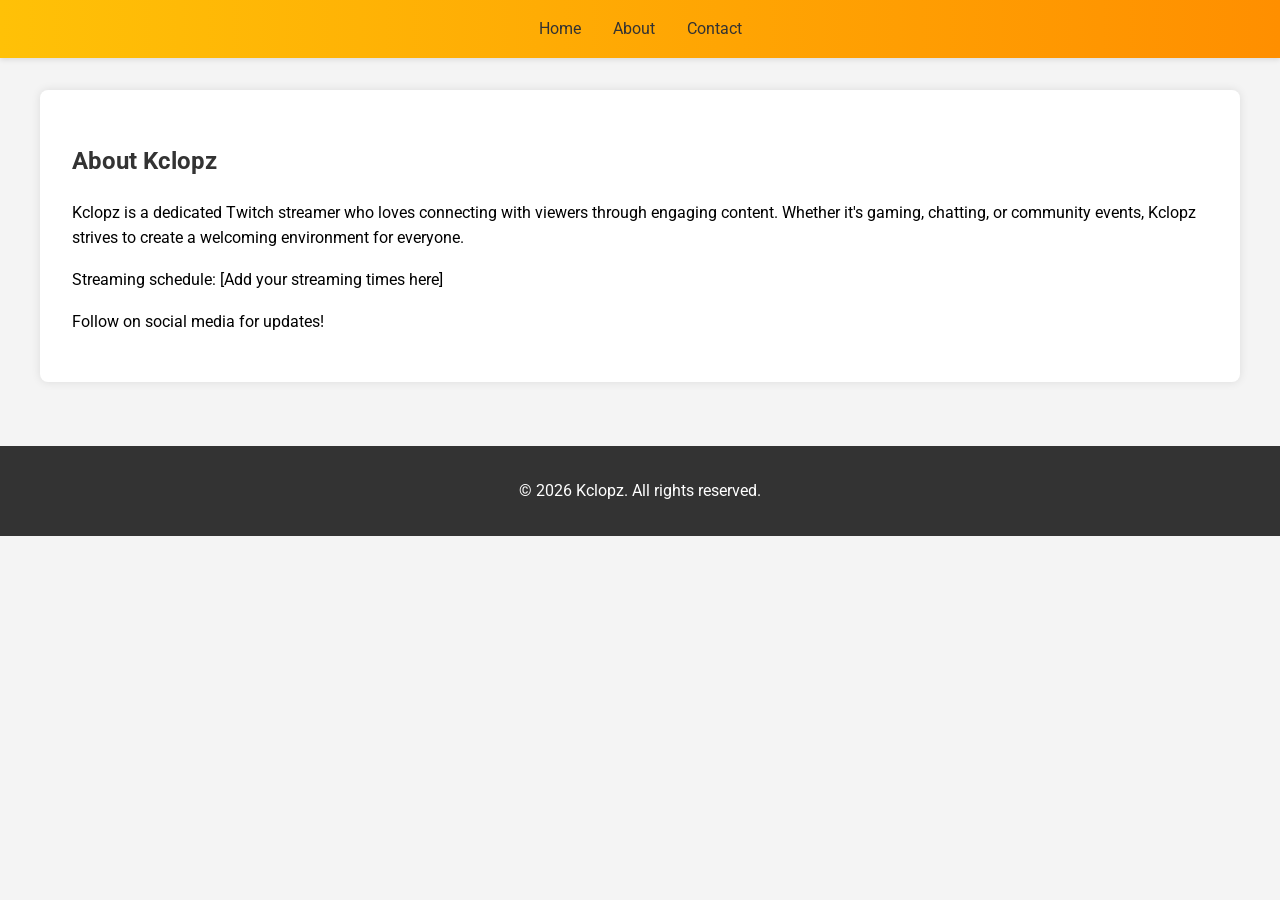
==== template/About.html @ 4d7360fb "Initial Push Small mock up of a website for my streams! Just front end consisting of HTML and CSS" ====
<!DOCTYPE html>
<html lang="en">
<head>
    <meta charset="UTF-8">
    <meta name="viewport" content="width=device-width, initial-scale=1.0">
    <title>About Kclopz</title>
    <link rel="stylesheet" href="styles/styles.css">
    <link href="https://fonts.googleapis.com/css2?family=Roboto:wght@400;700&display=swap" rel="stylesheet">
    <link rel="stylesheet" href="https://cdnjs.cloudflare.com/ajax/libs/font-awesome/6.0.0/css/all.min.css">
</head>
<body>
    <div class="main-body">
        <div class="navbar">
            <ul>
                <li><a href="index.html">Home</a></li>
                <li><a href="#">About</a></li>
                <li><a href="contact.html">Contact</a></li>
            </ul>
        </div>

        <main>
            <section class="about">
                <h1>About Kclopz</h1>
                <p>Kclopz is a dedicated Twitch streamer who loves connecting with viewers through engaging content. Whether it's gaming, chatting, or community events, Kclopz strives to create a welcoming environment for everyone.</p>
                <p>Streaming schedule: [Add your streaming times here]</p>
                <p>Follow on social media for updates!</p>
            </section>
        </main>

        <footer>
            <p>&copy; 2026 Kclopz. All rights reserved.</p>
        </footer>
    </div>
</body>
</html>
---- template/styles/styles.css ----
body {
    font-family: 'Roboto', Arial, sans-serif;
    margin: 0;
    padding: 0;
    background-color: #f4f4f4;
    line-height: 1.6;
}

.navbar {
    background: linear-gradient(90deg, #ffc107, #ff8f00);
    color: #333;
    padding: 1rem;
    position: sticky;
    top: 0;
    z-index: 100;
    box-shadow: 0 2px 5px rgba(0,0,0,0.1);
}

.navbar ul {
    list-style: none;
    display: flex;
    justify-content: center;
    margin: 0;
    padding: 0;
}

.navbar li {
    margin: 0 1rem;
}

.navbar a {
    color: #333;
    text-decoration: none;
    transition: all 0.3s ease;
}

.navbar a:hover {
    color: #fff;
    background-color: rgba(0,0,0,0.1);
    padding: 0.5rem;
    border-radius: 4px;
}

main {
    max-width: 1200px;
    margin: 0 auto;
    padding: 2rem;
}

.hero {
    text-align: center;
    background: linear-gradient(135deg, #ffeb3b, #ffc107);
    color: #333;
    padding: 4rem 2rem;
    border-radius: 8px;
    margin-bottom: 2rem;
    box-shadow: 0 4px 15px rgba(0,0,0,0.1);
}

.hero h1 {
    margin: 0 0 1rem 0;
}

.hero p {
    font-size: 1.2rem;
    margin-bottom: 2rem;
}

.twitch-link {
    background-color: #ffc107;
    color: #333;
    padding: 0.5rem 1rem;
    text-decoration: none;
    border-radius: 4px;
}

.twitch-link:hover {
    background-color: #ffb300;
}

.about-preview {
    background-color: white;
    padding: 2rem;
    border-radius: 8px;
    box-shadow: 0 0 10px rgba(0,0,0,0.1);
    margin-bottom: 2rem;
}

.about-preview h2 {
    color: #333;
}

.about-preview a {
    color: #ffeb3b;
    text-decoration: none;
}

.about-preview a:hover {
    text-decoration: underline;
}

.schedule {
    background-color: white;
    padding: 2rem;
    border-radius: 8px;
    box-shadow: 0 0 10px rgba(0,0,0,0.1);
    margin-bottom: 2rem;
}

.schedule h2 {
    color: #333;
}

.schedule ul {
    list-style: none;
    padding: 0;
}

.schedule li {
    padding: 0.5rem 0;
    border-bottom: 1px solid #eee;
}

.schedule li:last-child {
    border-bottom: none;
}

.about, .contact {
    background-color: white;
    padding: 2rem;
    border-radius: 8px;
    box-shadow: 0 0 10px rgba(0,0,0,0.1);
}

.about h1, .contact h1 {
    color: #333;
}

.contact ul {
    list-style: none;
    padding: 0;
}

.contact li {
    margin-bottom: 0.5rem;
}

.contact a {
    color: #ffeb3b;
    text-decoration: none;
}

.contact a:hover {
    text-decoration: underline;
}

footer {
    text-align: center;
    padding: 1rem;
    background-color: #333;
    color: white;
    margin-top: 2rem;
}

/* Responsive Design */
@media (max-width: 768px) {
    .navbar ul {
        flex-direction: column;
        align-items: center;
    }

    .navbar li {
        margin: 0.5rem 0;
    }

    .hero {
        padding: 2rem 1rem;
    }

    .hero h1 {
        font-size: 2rem;
    }

    .hero p {
        font-size: 1rem;
    }

    main {
        padding: 1rem;
    }

    .about-preview, .schedule, .about, .contact {
        padding: 1rem;
    }
}
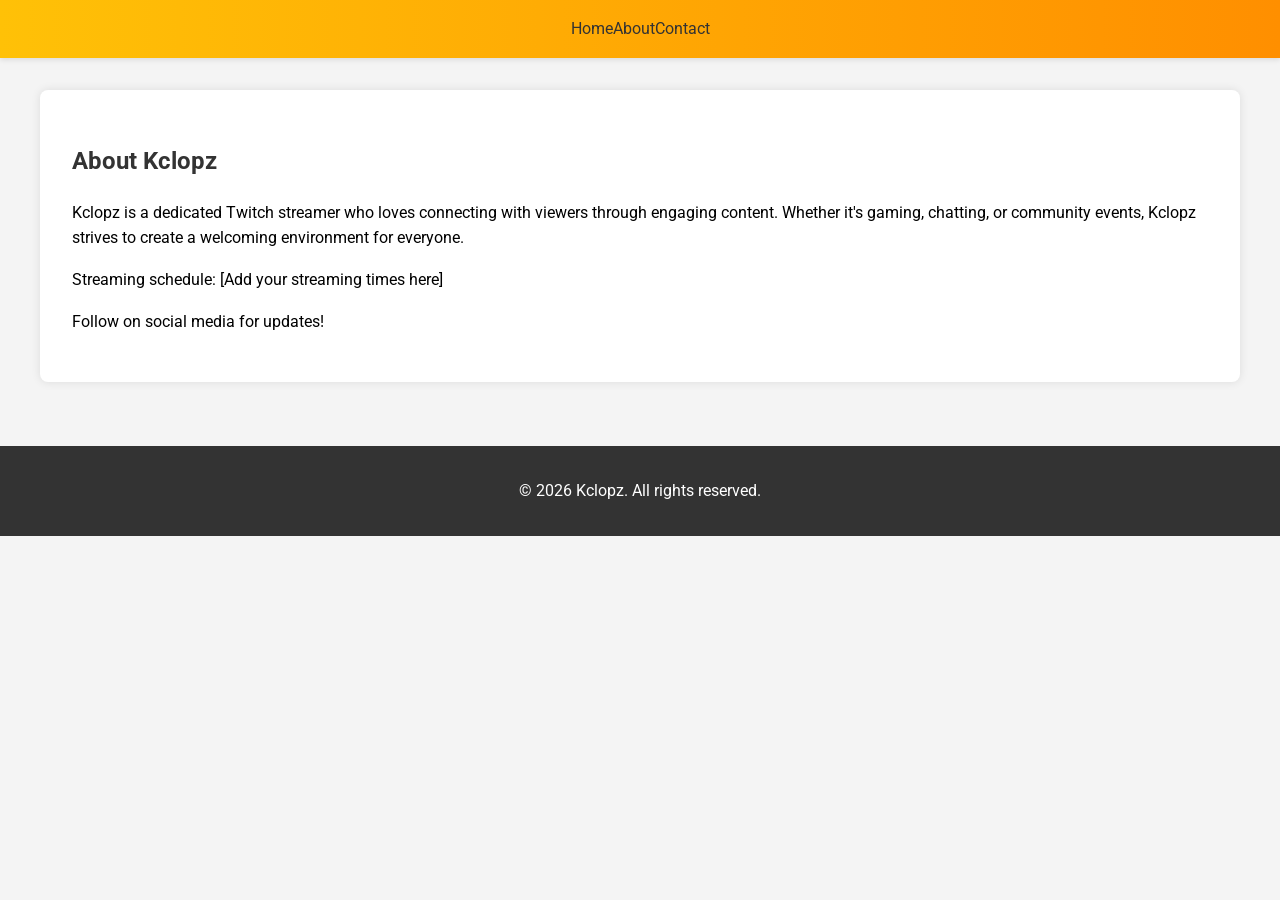
==== commit 9d41ffee: "changing the reference" ====
--- a/template/About.html
+++ b/template/About.html
@@ -12,9 +12,10 @@
     <div class="main-body">
         <div class="navbar">
             <ul>
-                <li><a href="index.html">Home</a></li>
-                <li><a href="#">About</a></li>
-                <li><a href="contact.html">Contact</a></li>
+                <link rel="stylesheet" href="./styles/styles.css">
+                <a href="./index.html">Home</a>
+                <a href="./About.html">About</a>
+                <a href="./contact.html">Contact</a>
             </ul>
         </div>
 
